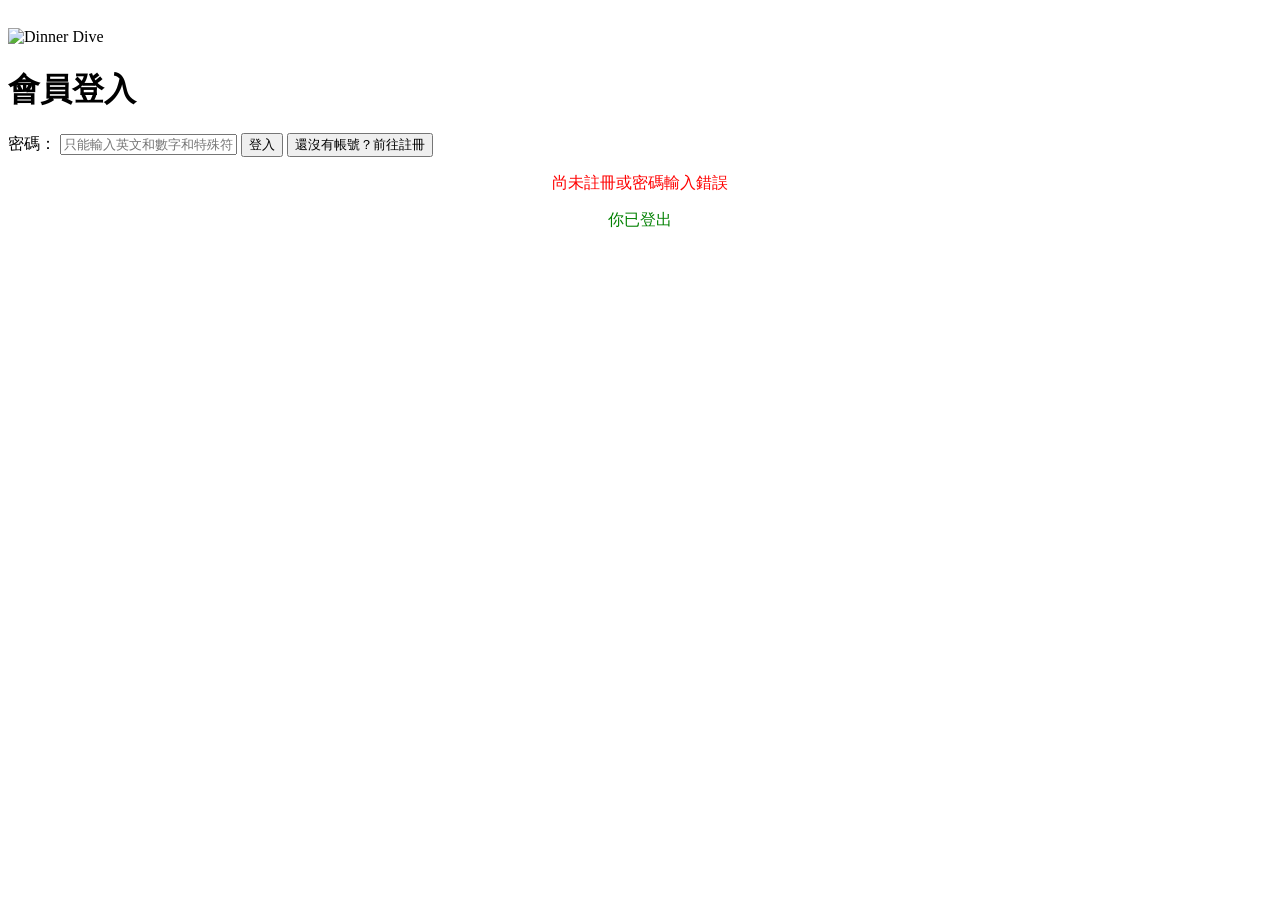
==== my-dinnerdive/src/main/resources/templates/index.html @ b594bdbf "feat: 調整登入頁面樣式及功能，更新按鈕樣式" ====
<!-- 登入首頁 -->
<!doctype html>
<!-- 啟用 Thymeleaf 語法 -->
<html xmlns:th="http://www.thymeleaf.org">
  <head>
    <!-- 引入共用的 head -->
    <option th:replace="~{layout/headTitle :: commonHeadTitle}"></option>

    <!-- 頁面 favicon -->
    <link rel="icon" href="/favicon.ico" type="image/x-icon" />

    <!-- 匯入按鈕樣式 -->
    <link rel="stylesheet" href="/css/components/buttonStyle.css" />

    <!-- 匯入導覽列樣式 -->
    <link rel="stylesheet" href="/css/layout/navBar.css" />

    <!-- 匯入表單通用樣式 -->
    <link rel="stylesheet" href="/css/forms/formCommon.css" />
    <!-- 匯入登入頁樣式 -->
    <link rel="stylesheet" href="/css/pages/index.css" />
  </head>

  <body class="login-page">
    <!-- 主標題 -->
    <div class="page-title-wrap">
      <img class="page-logo" src="/images/logo.png" alt="Dinner Dive" />
    </div>

    <!-- 登入表單區塊 -->
    <div class="formContainer">
      <h1>會員登入</h1>

      <!-- 登入表單，送出至 `/login`（POST 方法） -->
      <form th:action="@{/users/login}" method="post">
        <!-- 帳號欄位 -->
        <div th:replace="~{fragments/loginForm :: usernameImput}"></div>

        <!-- 密碼欄位 -->
        <label for="password">密碼：</label>
        <input
          type="password"
          name="password"
          id="password"
          placeholder="只能輸入英文和數字和特殊符號"
          maxlength="256"
          oninput="
            this.value = this.value.replace(
              /[^a-zA-Z0-9!@#$%^&*()_+\-=\\[\]{};':&quot;\\|,.&lt;&gt;\/?`~]/g,
              '',
            )
          "
          required
        />

        <!-- 登入按鈕 -->
        <button type="submit" class="btn btn-default btn-wide">登入</button>

        <!-- 導向註冊頁按鈕 -->
        <button
          type="button"
          class="btn btn-default btn-wide"
          onclick="window.location.href = '/dinnerHome/memberRegister'"
        >
          還沒有帳號？前往註冊
        </button>
      </form>

      <!-- 錯誤訊息：登入失敗 -->
      <div th:if="${param.error}" style="text-align: center">
        <p style="color: red">尚未註冊或密碼輸入錯誤</p>
      </div>

      <!-- 登出訊息 -->
      <div th:if="${param.logout}" style="text-align: center">
        <p style="color: green">你已登出</p>
      </div>
    </div>
  </body>
</html>
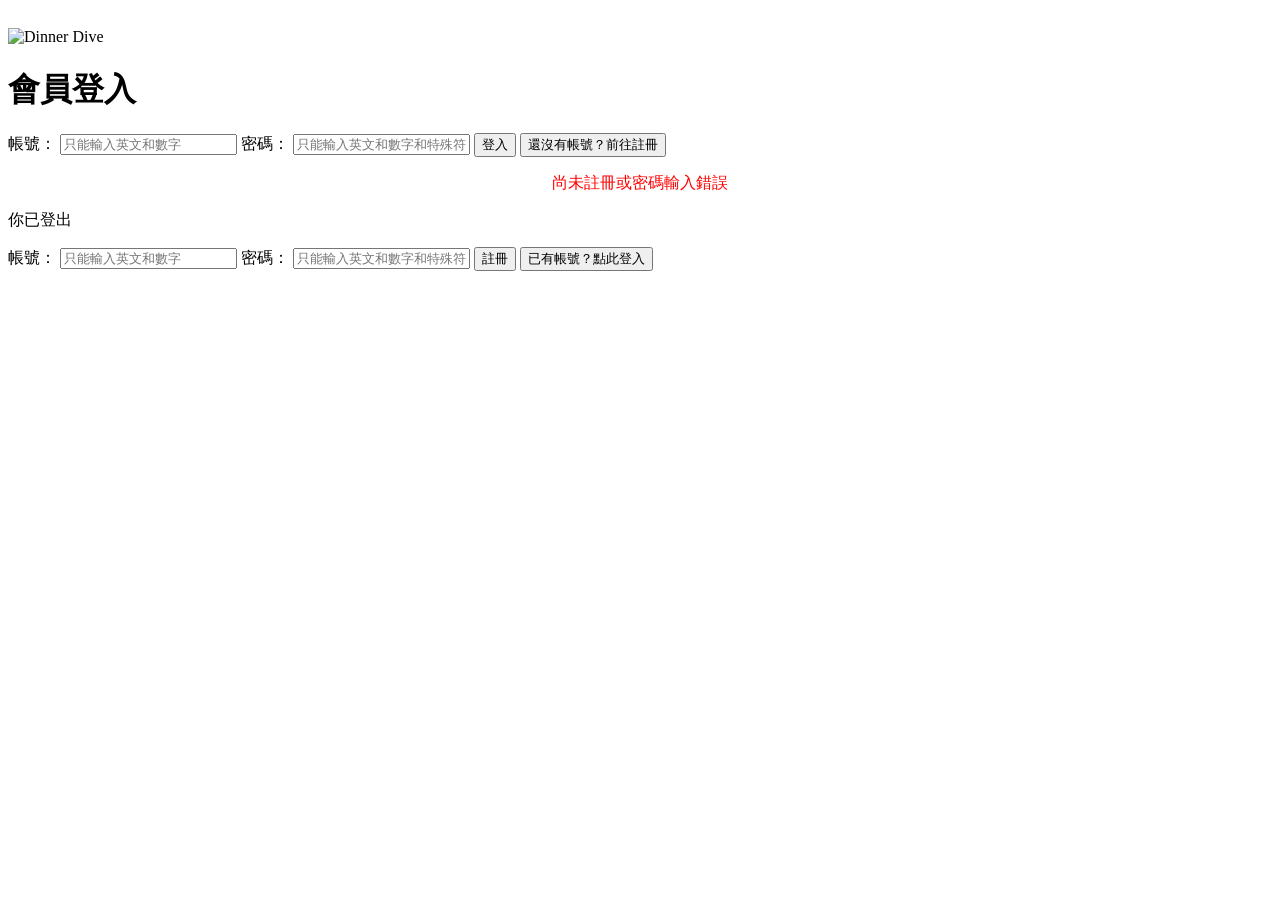
==== commit 6c5f36d1: "feat: 合併註冊與登入頁面，整合表單功能及錯誤提示顯示" ====
--- a/my-dinnerdive/src/main/resources/templates/index.html
+++ b/my-dinnerdive/src/main/resources/templates/index.html
@@ -27,54 +27,129 @@
       <img class="page-logo" src="/images/logo.png" alt="Dinner Dive" />
     </div>
 
-    <!-- 登入表單區塊 -->
+    <!-- 登入/註冊表單區塊 -->
     <div class="formContainer">
-      <h1>會員登入</h1>
+      <h1 id="authTitle">會員登入</h1>
 
-      <!-- 登入表單，送出至 `/login`（POST 方法） -->
-      <form th:action="@{/users/login}" method="post">
-        <!-- 帳號欄位 -->
-        <div th:replace="~{fragments/loginForm :: usernameImput}"></div>
+      <!-- 登入表單 -->
+      <div id="loginPanel" class="auth-panel is-active">
+        <form th:action="@{/users/login}" method="post">
+          <label for="loginUsername">帳號：</label>
+          <input
+            type="text"
+            name="username"
+            id="loginUsername"
+            placeholder="只能輸入英文和數字"
+            maxlength="256"
+            pattern="^[a-zA-Z0-9]*$"
+            required
+          />
 
-        <!-- 密碼欄位 -->
-        <label for="password">密碼：</label>
-        <input
-          type="password"
-          name="password"
-          id="password"
-          placeholder="只能輸入英文和數字和特殊符號"
-          maxlength="256"
-          oninput="
-            this.value = this.value.replace(
-              /[^a-zA-Z0-9!@#$%^&*()_+\-=\\[\]{};':&quot;\\|,.&lt;&gt;\/?`~]/g,
-              '',
-            )
-          "
-          required
-        />
+          <label for="loginPassword">密碼：</label>
+          <input
+            type="password"
+            name="password"
+            id="loginPassword"
+            placeholder="只能輸入英文和數字和特殊符號"
+            maxlength="256"
+            oninput="
+              this.value = this.value.replace(
+                /[^a-zA-Z0-9!@#$%^&*()_+\-=\\[\]{};':&quot;\\|,.&lt;&gt;\/?`~]/g,
+                '',
+              )
+            "
+            required
+          />
 
-        <!-- 登入按鈕 -->
-        <button type="submit" class="btn btn-default btn-wide">登入</button>
+          <button type="submit" class="btn btn-default btn-wide">登入</button>
+          <button
+            type="button"
+            class="btn btn-default btn-wide"
+            id="toRegisterBtn"
+          >
+            還沒有帳號？前往註冊
+          </button>
+        </form>
 
-        <!-- 導向註冊頁按鈕 -->
-        <button
-          type="button"
-          class="btn btn-default btn-wide"
-          onclick="window.location.href = '/dinnerHome/memberRegister'"
-        >
-          還沒有帳號？前往註冊
-        </button>
-      </form>
+        <!-- 錯誤訊息：登入失敗 -->
+        <div th:if="${param.error}" style="text-align: center">
+          <p style="color: red">尚未註冊或密碼輸入錯誤</p>
+        </div>
 
-      <!-- 錯誤訊息：登入失敗 -->
-      <div th:if="${param.error}" style="text-align: center">
-        <p style="color: red">尚未註冊或密碼輸入錯誤</p>
+        <!-- 登出訊息 -->
+        <div th:if="${param.logout}" class="auth-feedback auth-feedback--logout">
+          <p class="auth-feedback__title">你已登出</p>
+        </div>
       </div>
 
-      <!-- 登出訊息 -->
-      <div th:if="${param.logout}" style="text-align: center">
-        <p style="color: green">你已登出</p>
+      <!-- 註冊表單 -->
+      <div id="registerPanel" class="auth-panel">
+        <form id="registerForm">
+          <label for="registerUsername">帳號：</label>
+          <input
+            type="text"
+            id="registerUsername"
+            name="username"
+            placeholder="只能輸入英文和數字"
+            maxlength="256"
+            pattern="^[a-zA-Z0-9]*$"
+            required
+          />
+
+          <label for="registerPassword">密碼：</label>
+          <input
+            type="password"
+            id="registerPassword"
+            name="userPassword"
+            placeholder="只能輸入英文和數字和特殊符號"
+            maxlength="256"
+            oninput="
+              this.value = this.value.replace(
+                /[^a-zA-Z0-9!@#$%^&*()_+\-=\\[\]{};':&quot;\\|,.&lt;&gt;\/?`~]/g,
+                '',
+              )
+            "
+            required
+          />
+
+          <button type="submit" class="btn btn-default btn-wide">註冊</button>
+          <button type="button" class="btn btn-default btn-wide" id="toLoginBtn">
+            已有帳號？點此登入
+          </button>
+        </form>
+
+        <div id="registerFeedback" class="auth-feedback auth-feedback--error" hidden>
+          <p id="registerFeedbackText" class="auth-feedback__title"></p>
+        </div>
       </div>
     </div>
+
+    <script>
+      document.addEventListener("DOMContentLoaded", function () {
+        const authTitle = document.getElementById("authTitle");
+        const loginPanel = document.getElementById("loginPanel");
+        const registerPanel = document.getElementById("registerPanel");
+        const toRegisterBtn = document.getElementById("toRegisterBtn");
+        const toLoginBtn = document.getElementById("toLoginBtn");
+
+        function switchTo(panel) {
+          const showLogin = panel === "login";
+          loginPanel.classList.toggle("is-active", showLogin);
+          registerPanel.classList.toggle("is-active", !showLogin);
+          authTitle.textContent = showLogin ? "會員登入" : "會員註冊";
+        }
+
+        toRegisterBtn.addEventListener("click", function () {
+          switchTo("register");
+        });
+
+        toLoginBtn.addEventListener("click", function () {
+          switchTo("login");
+        });
+
+        switchTo("login");
+      });
+    </script>
+    <script type="module" src="/js/memberRegister.js"></script>
   </body>
 </html>
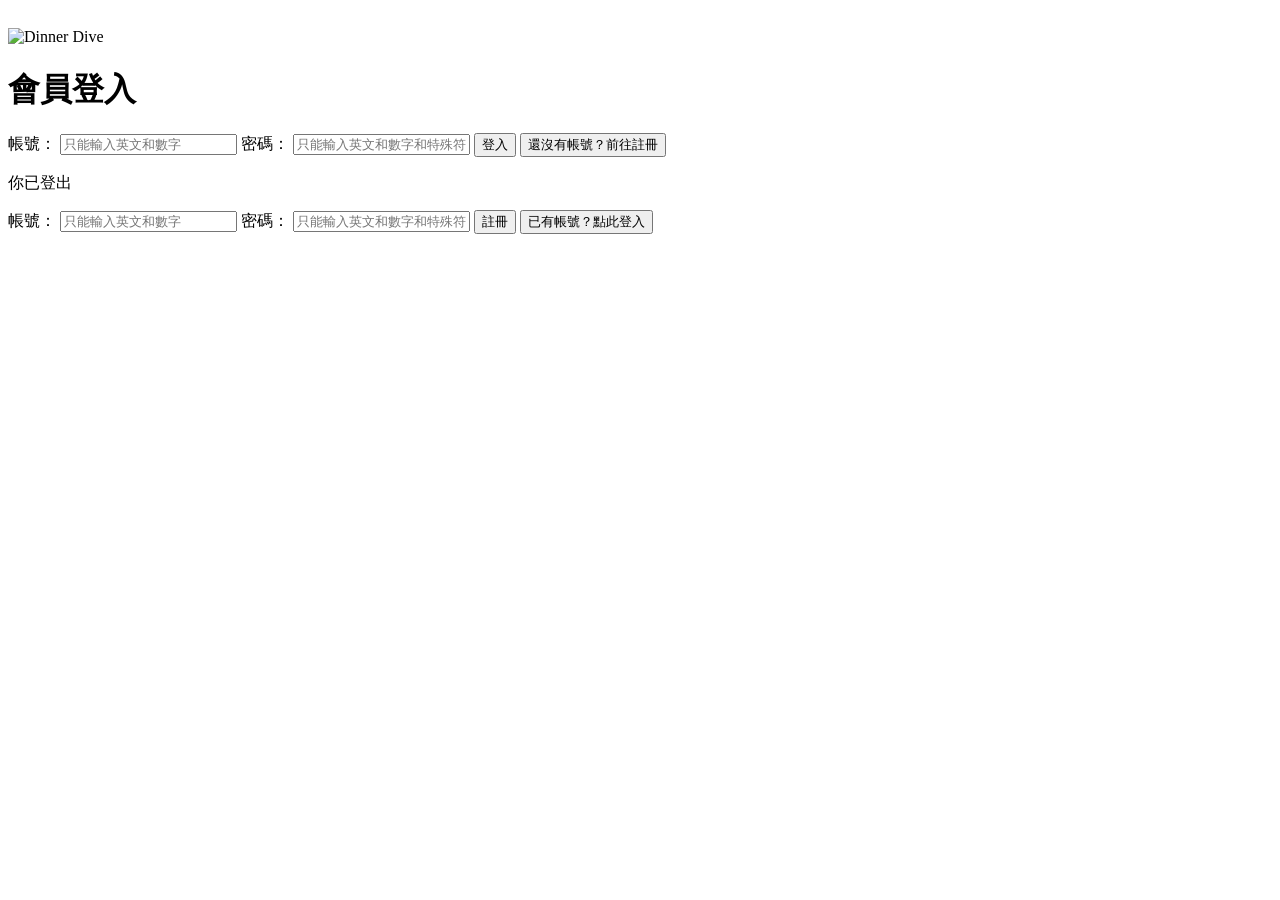
==== commit 31892f6c: "feat: 新增全域訊息彈窗功能，改善用戶錯誤提示顯示及使用體驗" ====
--- a/my-dinnerdive/src/main/resources/templates/index.html
+++ b/my-dinnerdive/src/main/resources/templates/index.html
@@ -72,12 +72,16 @@
         </form>
 
         <!-- 錯誤訊息：登入失敗 -->
-        <div th:if="${param.error}" style="text-align: center">
-          <p style="color: red">尚未註冊或密碼輸入錯誤</p>
+        <div id="loginErrorMessage" th:if="${param.error}" style="display: none">
+          <p>尚未註冊或密碼輸入錯誤</p>
         </div>
 
         <!-- 登出訊息 -->
-        <div th:if="${param.logout}" class="auth-feedback auth-feedback--logout">
+        <div
+          id="logoutFeedback"
+          th:if="${param.logout}"
+          class="auth-feedback auth-feedback--logout"
+        >
           <p class="auth-feedback__title">你已登出</p>
         </div>
       </div>
@@ -126,6 +130,36 @@
 
     <script>
       document.addEventListener("DOMContentLoaded", function () {
+        const currentUrl = new URL(window.location.href);
+        const logoutFeedback = document.getElementById("logoutFeedback");
+        const loginErrorMessage = document.getElementById("loginErrorMessage");
+
+        if (loginErrorMessage) {
+          const messageText = loginErrorMessage.textContent.trim();
+          if (messageText) {
+            window.showAppModal(messageText);
+          }
+          loginErrorMessage.remove();
+        }
+
+        if (logoutFeedback) {
+          setTimeout(function () {
+            logoutFeedback.classList.add("auth-feedback--fade-out");
+            setTimeout(function () {
+              logoutFeedback.remove();
+            }, 600);
+          }, 5000);
+        }
+
+        if (currentUrl.searchParams.has("logout")) {
+          currentUrl.searchParams.delete("logout");
+          const nextUrl =
+            currentUrl.pathname +
+            (currentUrl.search ? currentUrl.search : "") +
+            currentUrl.hash;
+          window.history.replaceState({}, "", nextUrl);
+        }
+
         const authTitle = document.getElementById("authTitle");
         const loginPanel = document.getElementById("loginPanel");
         const registerPanel = document.getElementById("registerPanel");
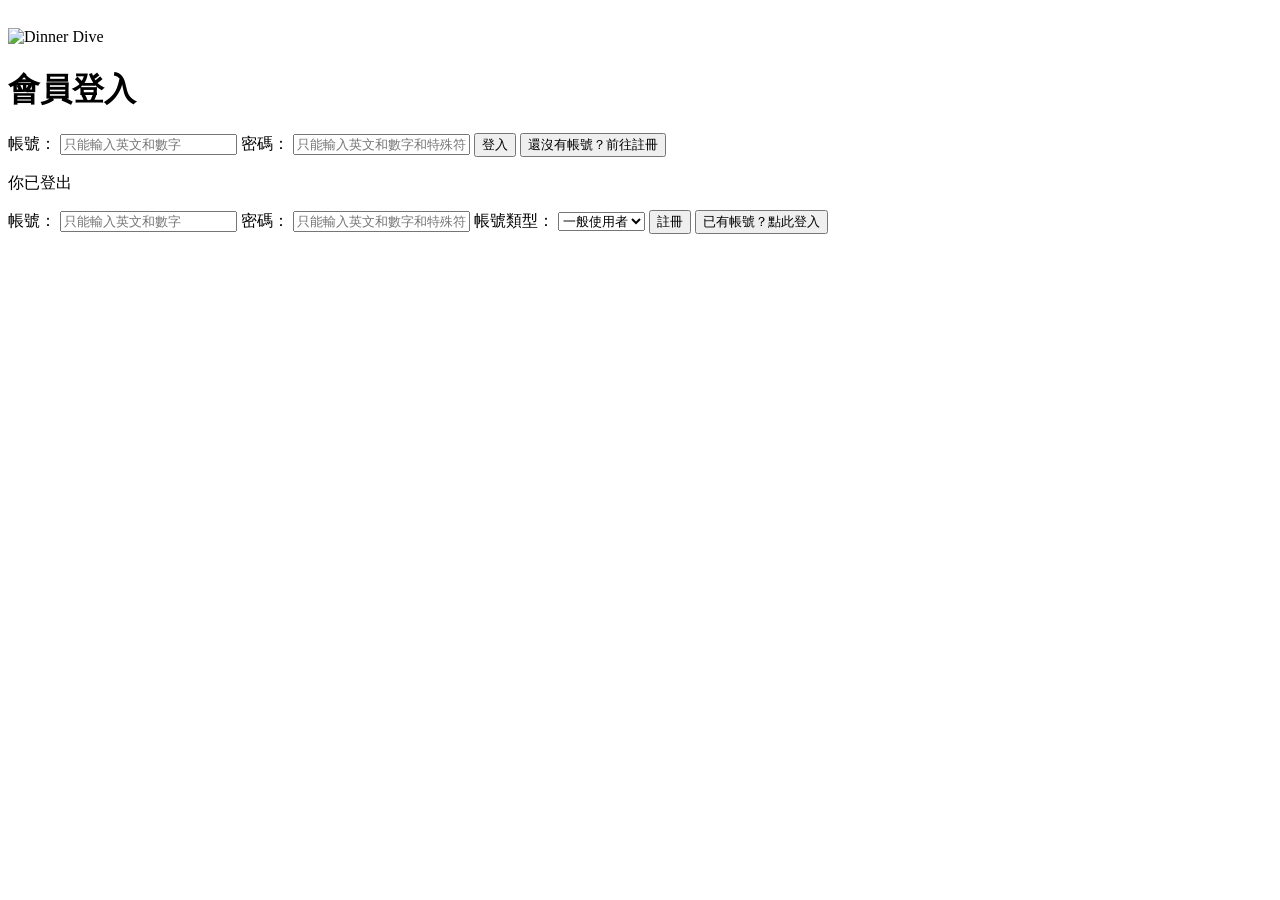
==== commit 27a9f41e: "feat: 在註冊表單中新增帳號類型選擇功能" ====
--- a/my-dinnerdive/src/main/resources/templates/index.html
+++ b/my-dinnerdive/src/main/resources/templates/index.html
@@ -116,6 +116,12 @@
             required
           />
 
+          <label for="registerRole">帳號類型：</label>
+          <select id="registerRole" name="roles" required>
+            <option value="USER" selected>一般使用者</option>
+            <option value="ADMIN">管理者</option>
+          </select>
+
           <button type="submit" class="btn btn-default btn-wide">註冊</button>
           <button type="button" class="btn btn-default btn-wide" id="toLoginBtn">
             已有帳號？點此登入
@@ -128,62 +134,7 @@
       </div>
     </div>
 
-    <script>
-      document.addEventListener("DOMContentLoaded", function () {
-        const currentUrl = new URL(window.location.href);
-        const logoutFeedback = document.getElementById("logoutFeedback");
-        const loginErrorMessage = document.getElementById("loginErrorMessage");
-
-        if (loginErrorMessage) {
-          const messageText = loginErrorMessage.textContent.trim();
-          if (messageText) {
-            window.showAppModal(messageText);
-          }
-          loginErrorMessage.remove();
-        }
-
-        if (logoutFeedback) {
-          setTimeout(function () {
-            logoutFeedback.classList.add("auth-feedback--fade-out");
-            setTimeout(function () {
-              logoutFeedback.remove();
-            }, 600);
-          }, 5000);
-        }
-
-        if (currentUrl.searchParams.has("logout")) {
-          currentUrl.searchParams.delete("logout");
-          const nextUrl =
-            currentUrl.pathname +
-            (currentUrl.search ? currentUrl.search : "") +
-            currentUrl.hash;
-          window.history.replaceState({}, "", nextUrl);
-        }
-
-        const authTitle = document.getElementById("authTitle");
-        const loginPanel = document.getElementById("loginPanel");
-        const registerPanel = document.getElementById("registerPanel");
-        const toRegisterBtn = document.getElementById("toRegisterBtn");
-        const toLoginBtn = document.getElementById("toLoginBtn");
-
-        function switchTo(panel) {
-          const showLogin = panel === "login";
-          loginPanel.classList.toggle("is-active", showLogin);
-          registerPanel.classList.toggle("is-active", !showLogin);
-          authTitle.textContent = showLogin ? "會員登入" : "會員註冊";
-        }
-
-        toRegisterBtn.addEventListener("click", function () {
-          switchTo("register");
-        });
-
-        toLoginBtn.addEventListener("click", function () {
-          switchTo("login");
-        });
-
-        switchTo("login");
-      });
-    </script>
+    <script type="module" src="/js/indexAuthPage.js"></script>
     <script type="module" src="/js/memberRegister.js"></script>
   </body>
 </html>
